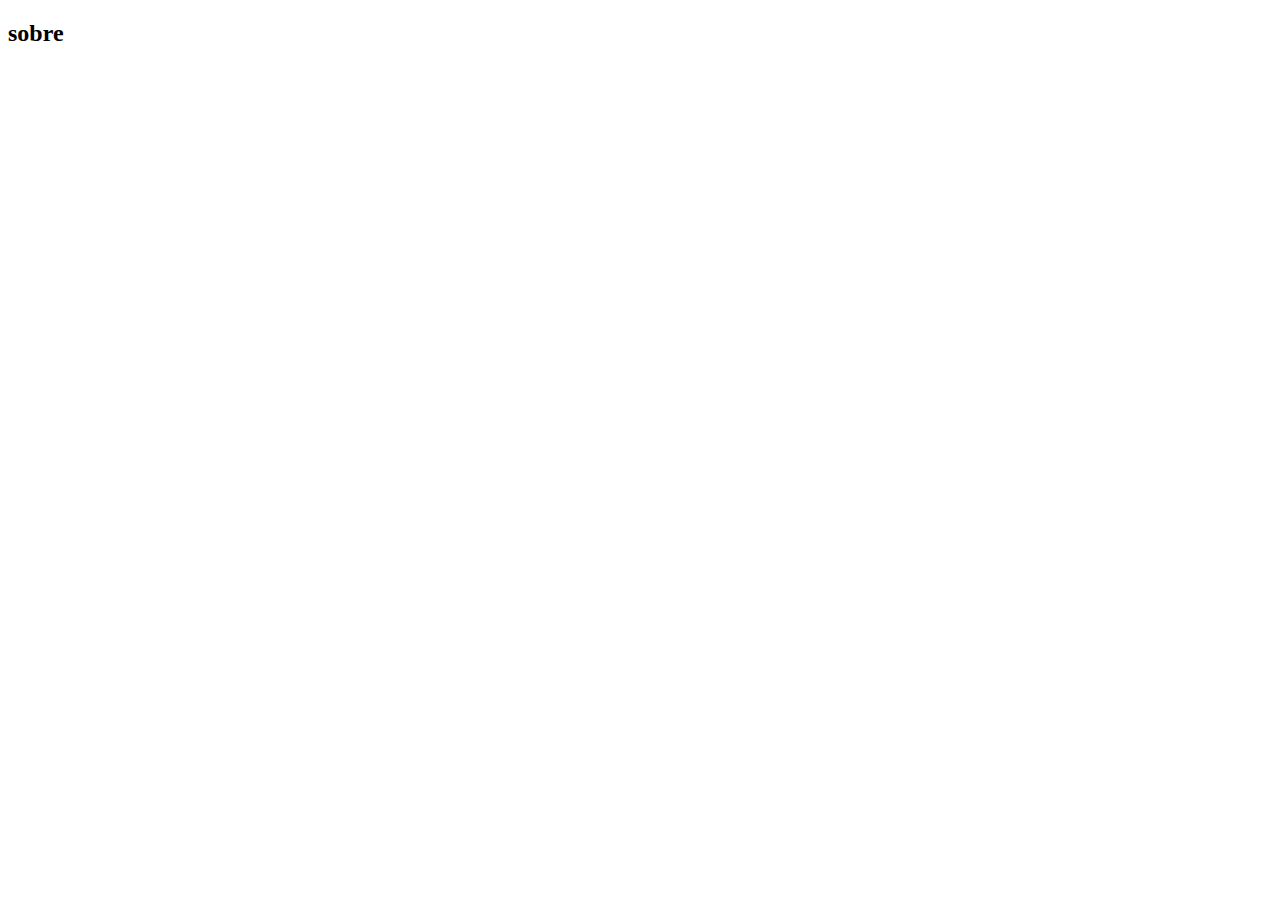
==== public_html/sobre.html @ 22eb61ea "o arquivo index.html foi modificado com sucesso e o arquivo sobre.html foi criado" ====
<!DOCTYPE html>
<html lang="en">
<head>
    <meta charset="UTF-8">
    <meta http-equiv="X-UA-Compatible" content="IE=edge">
    <meta name="viewport" content="width=device-width, initial-scale=1.0">
    <title>Document</title>
</head>
<body>
    <h2>sobre</h2>
</body>
</html>
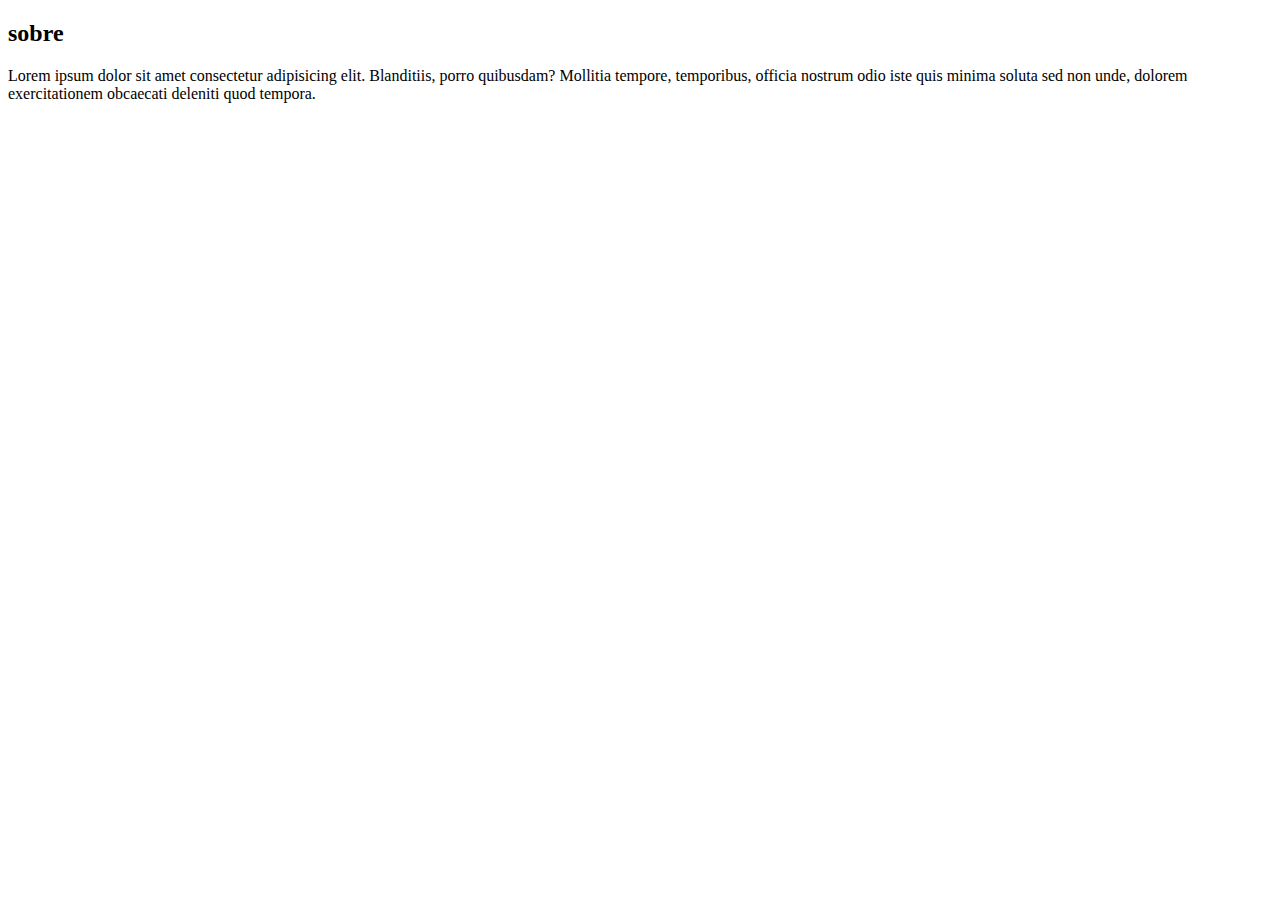
==== commit 479aa04a: "o arquivo sobre.html foi alterado" ====
--- a/public_html/sobre.html
+++ b/public_html/sobre.html
@@ -1,12 +1,19 @@
 <!DOCTYPE html>
 <html lang="en">
+
 <head>
     <meta charset="UTF-8">
     <meta http-equiv="X-UA-Compatible" content="IE=edge">
     <meta name="viewport" content="width=device-width, initial-scale=1.0">
     <title>Document</title>
 </head>
+
 <body>
     <h2>sobre</h2>
+    <p>Lorem ipsum dolor sit amet consectetur adipisicing elit. Blanditiis, porro quibusdam? Mollitia tempore,
+        temporibus, officia nostrum odio iste quis minima soluta sed non unde, dolorem exercitationem obcaecati deleniti
+        quod tempora.
+    </p>
 </body>
+
 </html>